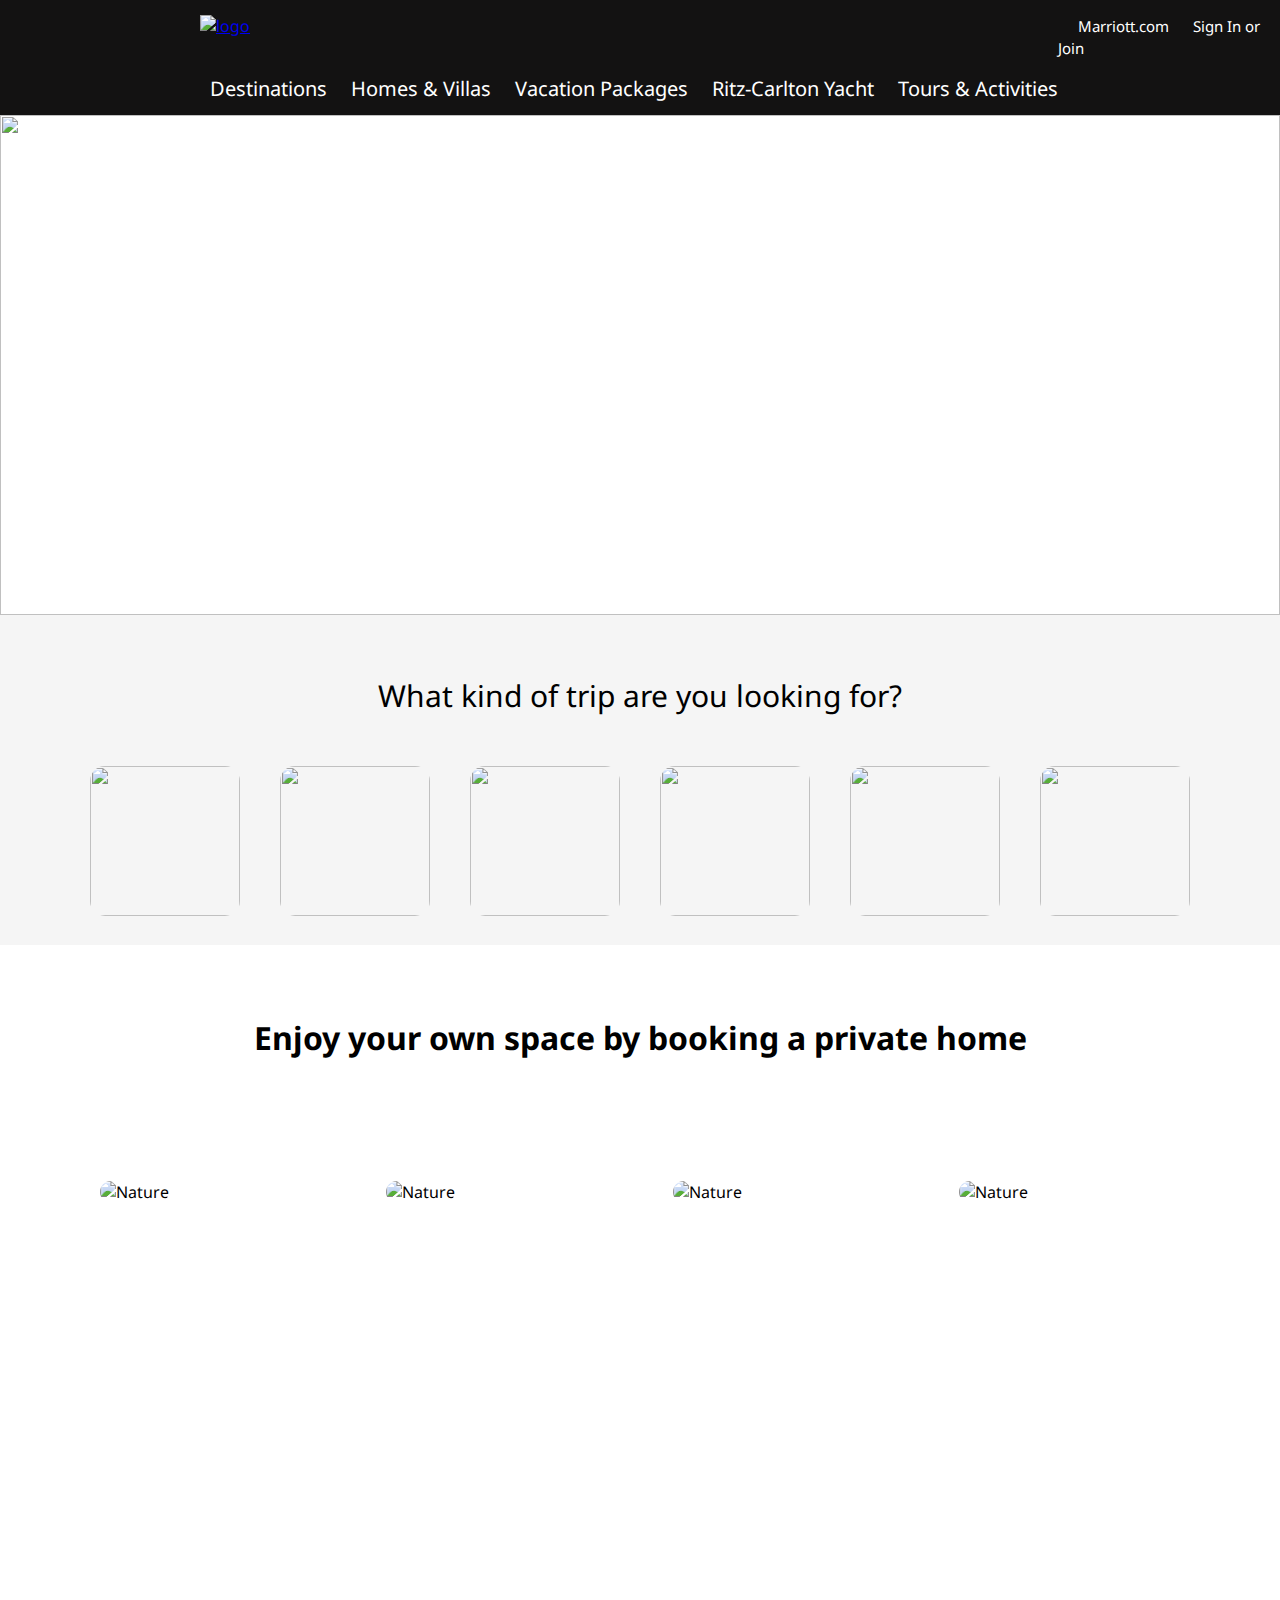
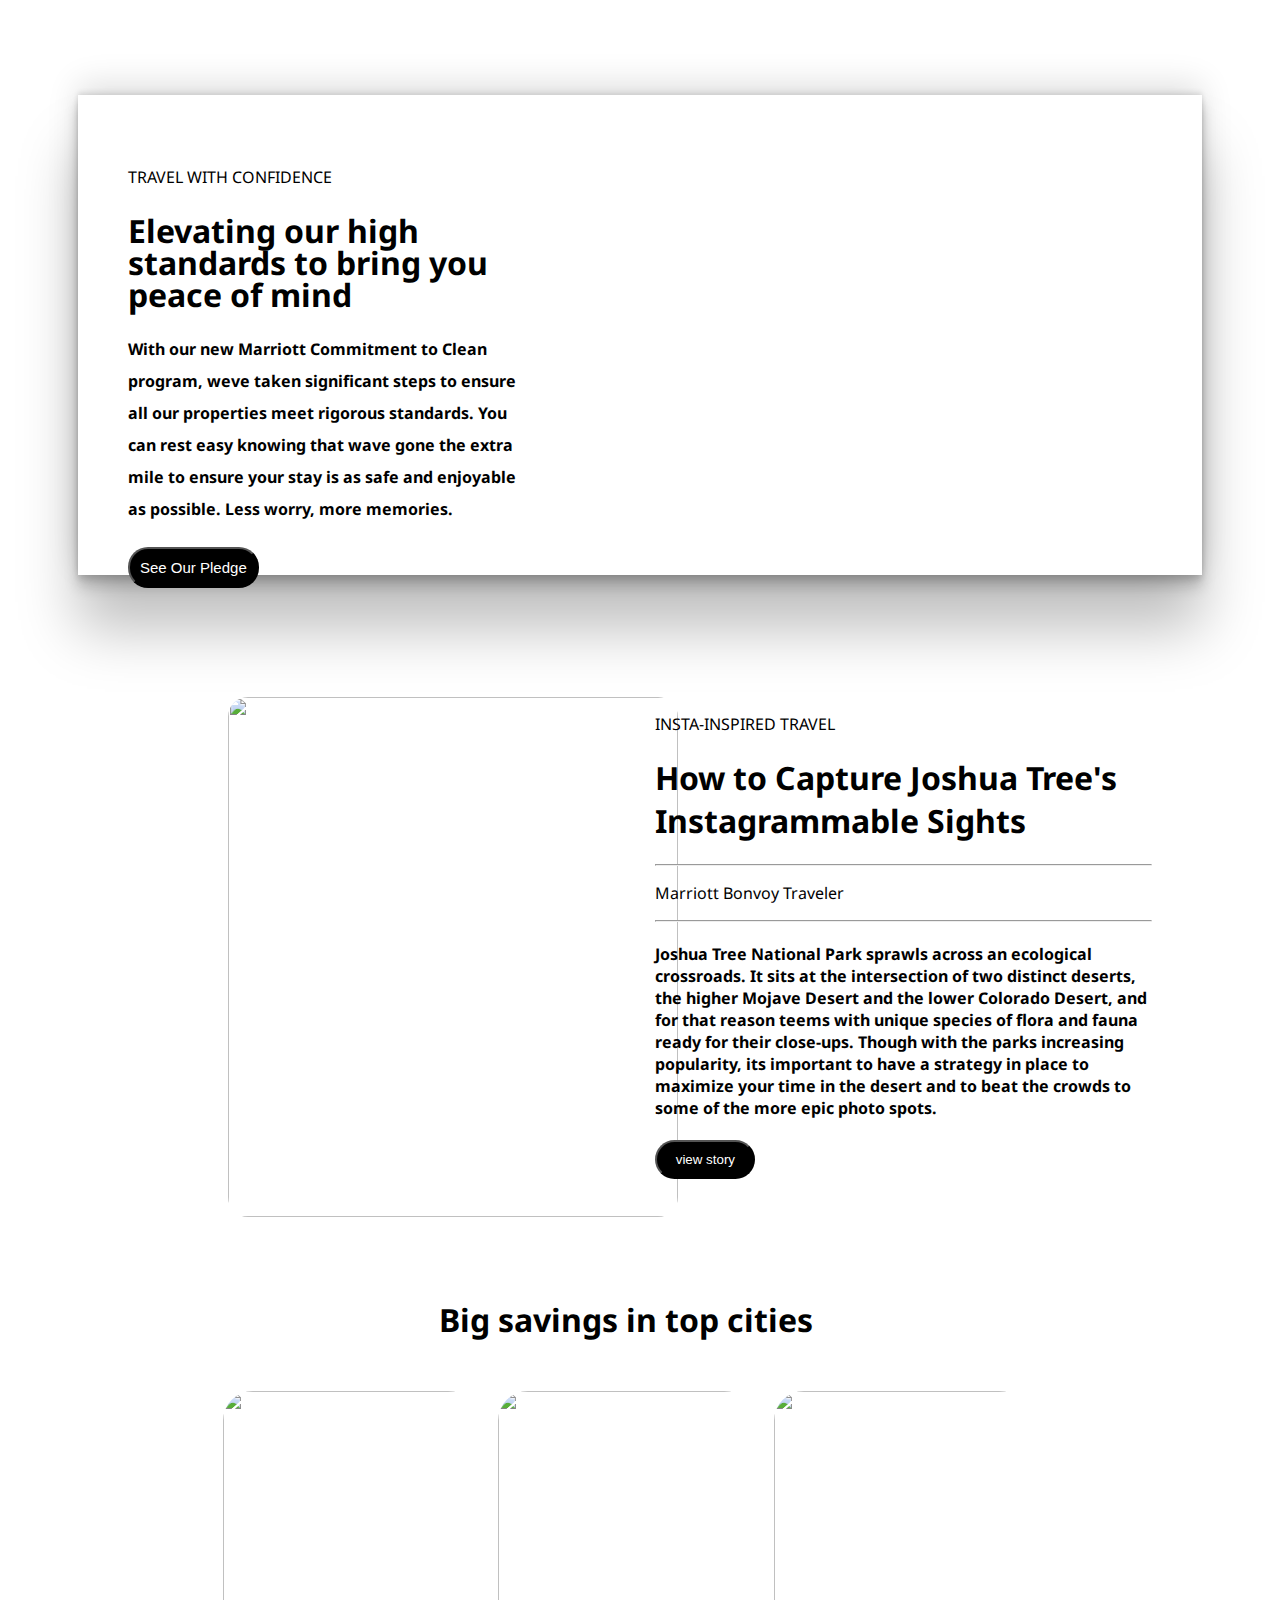
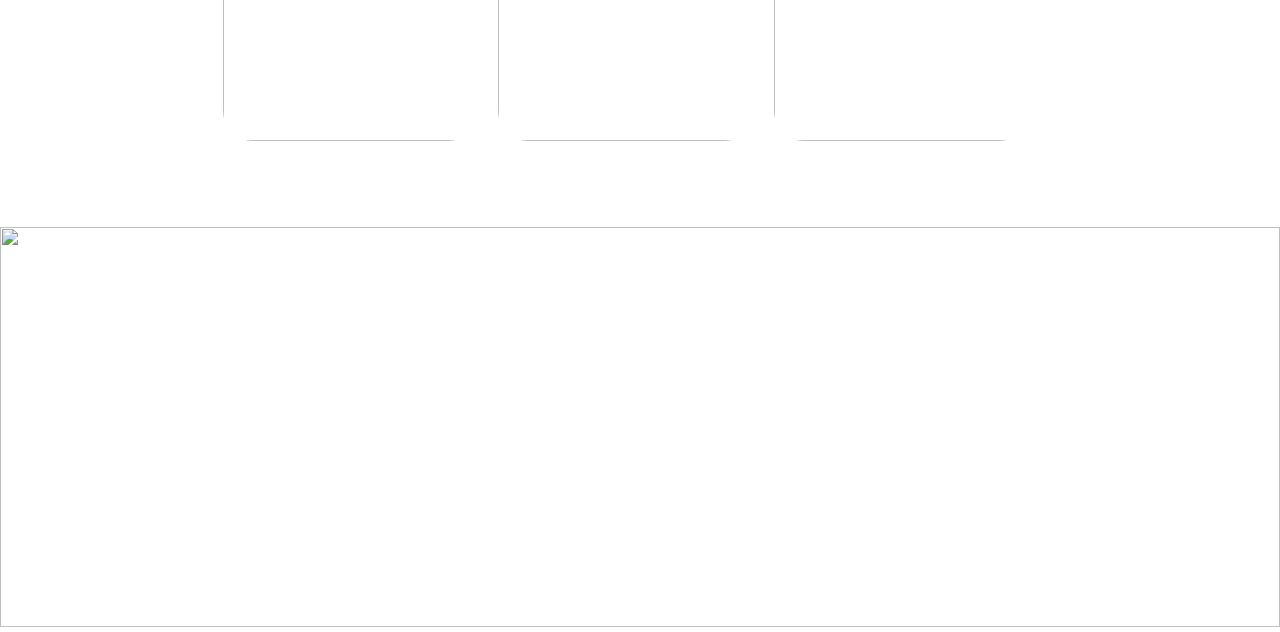
==== Vacation.html @ 4ca2f534 "gofordeploy" ====
<!DOCTYPE html>
<html lang="en">

<head>
    <meta charset="UTF-8">
    <meta http-equiv="X-UA-Compatible" content="IE=edge">
    <meta name="viewport" content="width=device-width, initial-scale=1.0">
    <title>Vacation</title>
    <link rel="preconnect" href="https://fonts.googleapis.com">
    <link rel="preconnect" href="https://fonts.gstatic.com" crossorigin>
    <link
        href="https://fonts.googleapis.com/css2?family=M+PLUS+2:wght@500;800&family=Mukta:wght@200&family=Noto+Sans&family=Outfit:wght@100&family=Poppins:wght@300&family=Source+Sans+Pro:wght@300&family=Zen+Kurenaido&display=swap"
        rel="stylesheet">
    <title>Landing Page</title>
    <link rel="shortcut icon" type="image/x-icon" href="https://cache.marriott.com/Images/Mobile/MC_Logos/MarriottApple57x57.png
      " hreflang="en-in" />
   <link rel="stylesheet" href="./Vacation.css">
</head>

<body>
    <div class="container">
        <!-- navbar start here -->
        <div class="navtop">
           <div class="logo">
            <a href="index.html"> <img src="https://i.ibb.co/Cwr8WJw/logo.png" alt="logo"></a> 
            </div>
            <div class="signINorjoin">
                <a href="">Marriott.com</a>
                <a id="dhruvid">Sign In or Join</a>
            </div>
        </div>
        <div class="navdown">
            <div class="leftpart">
                <a href="">Destinations</a>
                <a href="">Homes & Villas</a>
                <a href="">Vacation Packages</a>
                <a href="">Ritz-Carlton Yacht</a>
                <a href="">Tours & Activities</a>
            </div>
        </div>
        <div class="container1">
            <img src="https://i.ibb.co/xGN9Qd0/home-page.png" alt="">

        </div>

        <!-- navbar end here -->

        <!-- trip_looking part start here -->

        <div class="trip_looking">
            <p>What kind of trip are you looking for?</p>
            <div class="looking_places">
                <div class="item">
                    <img src="	https://vacation.marriott.com/img/destination-theme-beach-6336-ver-clsc.jpg" alt="">
                </div>
                <div class="item">
                    <img src="https://vacation.marriott.com/img/destination-theme-family-3848-ver-clsc.jpg" alt="">
                </div>
                <div class="item">
                    <img src="https://vacation.marriott.com/img/destination-theme-outdoor-7236-ver-clsc%20(1).jpg"
                        alt="">
                </div>
                <div class="item">
                    <img src="https://vacation.marriott.com/img/destination-theme-food-2526-ver-clsc.jpg" alt="">
                </div>
                <div class="item">
                    <img src="https://vacation.marriott.com/img/destination-theme-culture-4250-ver-clsc.jpg" alt="">
                </div>
                <div class="item">
                    <img src="https://vacation.marriott.com/img/destination-theme-wellness-5717-ver-clsc.jpg" alt="">
                </div>
            </div>
        </div>
        <!-- trip_looking part end here -->

        <!-- /* home_villas  part start here */ -->

        <div class="home_villas">
            <div class="home_villas_logo">
                <img src="https://homes-and-villas.marriott.com/assets/images/logo.svg" alt="">
            </div>
            <div class="home_villas_header">
                <h1>Enjoy your own space by booking a private home</h1>


            </div>
            <div class="home_villes_card">
                <div class="card1-container">
                    <img src="https://media.istockphoto.com/photos/beautiful-swiss-house-and-landscape-xlarge-picture-id155354459?b=1&k=20&m=155354459&s=170667a&w=0&h=t-7Mn0Y6vS5fgg4ekiWbtCytBH7Bo7AyEw6rHQ_UEko="
                        alt="Nature" alt="">

                    <div class="text-block">
                        <p>MOUNT SIDE VIEW AWAIT</p>
                        <h2>Cozy Cabins</h>
                    </div>
                </div>
                <div class="card1-container">
                    <img src="https://media.istockphoto.com/photos/beautiful-day-to-be-spent-poolside-in-the-back-of-your-luxury-home-picture-id1263907794?b=1&k=20&m=1263907794&s=170667a&w=0&h=aB5glvDXvF4ZKgguAaTpgHNXPZXNOxvm_oB9a3DJFLs="
                        alt="Nature" alt="">

                    <div class="text-block">

                        <p>SUNSHINE AND SURF'S UP</p>
                        <h2>Warn Wether Getaways</h>
                    </div>
                    <div class="card3-container">

                    </div>
                </div>
                <div class="card1-container">
                    <img src="https://vacation.marriott.com/img/destination-theme-beach-6336-ver-clsc.jpg" alt="Nature"
                        alt="">

                    <div class="text-block">

                        <p>CHILL OUT AND RELAX</p>
                        <h2>Coll Weather Escapes</h2>
                    </div>
                    <div class="card3-container">

                    </div>
                </div>
                <div class="card1-container">
                    <img src="https://media.istockphoto.com/photos/on-a-road-trip-with-our-dog-picture-id1324381802?b=1&k=20&m=1324381802&s=170667a&w=0&h=x2JxCpUvXgcY0jcz06QFIXVm1uTFugV4iEjJXbIb4rI="
                        alt="Nature" alt="">

                    <div class="text-block">

                        <p>TAKE THE SCENIC ROUTE</p>
                        <h2>ROAD TRIP ltineraries</h2>
                    </div>
                    <div class="card3-container">

                    </div>
                </div>

            </div>

        </div>
        <!-- /* home_villas  part end here */ -->
        <!-- pop_out section start here -->
        <div class="pop_out-contain">
            <div id="pop_out">
                <div>
                    <p>TRAVEL WITH CONFIDENCE</p>
                    <h1>Elevating our high standards to bring you peace of mind</h1>
                    <h4>With our new Marriott Commitment to Clean program, weve taken significant steps to ensure all
                        our properties meet rigorous standards. You can rest easy knowing that wave gone the extra mile
                        to ensure your stay is as safe and enjoyable as possible. Less worry, more memories.</h4>
                    <button>See Our Pledge</button>
                </div>
                <img src="https://vacation.marriott.com/img/commitmenttoclean.jpg" alt="">
            </div>
        </div>


        <div class="featured-container">
            <img src="https://i.ibb.co/0r95rfx/plenix.png" alt="">
        </div>

        <!-- pop_out section end here -->

        <!-- travel_stories part start here -->

        <div class="travel_stories">
            <div class="travel_stories_headline">

            </div>
            <div class="travel_storii">
                <div class="travel_stories_logo">
                    <img src="https://i.ibb.co/TPmgK0s/logogoogo.png
                    " alt="">
                </div>
                <div class="travel_stories_via">
                    <p>INSTA-INSPIRED TRAVEL</p>
                    <h1>How to Capture Joshua Tree's Instagrammable Sights</h1>
                    <hr>
                    <p>Marriott Bonvoy Traveler</p>
                    <hr>
                    <h4>Joshua Tree National Park sprawls across an ecological crossroads. It sits at the intersection
                        of two distinct deserts, the higher Mojave Desert and the lower Colorado Desert, and for that
                        reason teems with unique species of flora and fauna ready for their close-ups. Though with the
                        parks increasing popularity, its important to have a strategy in place to maximize your time in
                        the desert and to beat the crowds to some of the more epic photo spots.</h4>
                    <button>
                        view story
                    </button>

                </div>

            </div>


        </div>
        <!-- travel_stories part End start here -->
        <div class="big_saving">
            <h1>Big savings in top cities</h1>
            <div class="big_saving_div">
               <div class="image">
                <img src="https://i.ibb.co/nb1ttTQ/1.png" alt="">
               </div> 
               <div class="image">
                <img src="https://i.ibb.co/nfzt1Fx/2.png" alt="">
               </div>
               <div class="image">
                <img src="https://i.ibb.co/x8H2SsB/3.png" alt="">
               </div>
            </div>
        </div>


       <div class="vacation_footer">
         <img src="https://i.ibb.co/zrPsd4Y/footer.png" alt="">
       </div>


    </div>


</body>

</html>

<script>
    let arr=JSON.parse(localStorage.getItem("UserData"))

    document.querySelector("#dhruvid").textContent=arr[0];
</script>
---- Vacation.css ----
body {
    font-family: 'Poppins', sans-serif;
    font-family: 'Noto Sans', sans-serif;
    margin:0%;
}

/* navbar start here */
.navtop {
    height: 40px;
    width: 100%;
    /* border: 2px solid red; */
    display: flex;
    background-color: rgb(19, 18, 18);
    padding-top: 15px;
}

.logo {
    height: 100%;
    width: 70%;
    /* border: 2px solid yellow; */
    margin-left: 200px;
}

.signINorjoin {
    height: 100%;

    /* border:  2px solid green; */

}

.signINorjoin>a {
    font-size: 15px;
    color: white;
    text-decoration: none;
    margin-left: 20px;

}

.navdown {
    height: 20px;

    /* border: 2px solid red; */
    background-color: rgb(19, 18, 18);
    display: flex;
    padding: 20px;
}

.leftpart {
    margin-left: 170px;
    width: 80%;
}

.leftpart>a {
    font-size: 20px;
    text-transform: none;
    color: white;
    text-decoration: none;
    margin-left: 20px;
    
 
}

a:hover {
    text-decoration: underline;
}


/* navbar end here */

/* trip_looking part css start here */
.trip_looking {
    height: 300px;
    /* border: 2px solid red; */
    font-size: 30px;
    text-align: center;
    background-color: #f5f5f5;
    padding-top: 30px;
}

.looking_places {
    display: flex;
    justify-content: center;
    /* border: 2px solid green; */

}

.item>img {

    transition: transform .9s;
    width: 150px;
    height: 150px;
    padding: 20px;
    border-radius: 35px;

}

.item>img:hover {
    -ms-transform: scale(1.2);
    /* IE 9 */
    -webkit-transform: scale(1.2);
    /* Safari 3-8 */
    transform: scale(1.2);
}

.container1 {
    height: 500px;
    cursor: pointer;
    /* border: 2px solid red; */
}

.container1>img {
    height: 100%;
    width: 100%;
}

/* trip_looking part css End here */

/* home_villas css part start here */

.home_villas {
    height: 700px;
    /* border: 2px solid red; */
    margin-top: 50px;
}

.home_villas_logo {
    /* border: 2px solid red; */
    display: grid;
    justify-content: center;
}

.home_villas_header {
    text-align: center;
}

.home_villes_card {
    /* border: 2px solid green; */
    display: grid;
    grid-template-columns: repeat(4, 1fr);
    padding: 80px;
    grid-gap: 25px;
}

.home_villes_card>div>img {
    height: 350px;
    width: 100%;
    border-radius: 60px;
    padding: 20px;
}

.card1-container {
    position: relative;
    transition: transform .7s;
      

}

.home_villes_card>:hover {

    -ms-transform: scale(1.1);
 
    -webkit-transform: scale(1.1);
  
    transform: scale(1.1);
}



.text-block {
    position: absolute;
    top: 60%;
    left: 20%;
    color: white;

}

/* home_villas css part end here */

/* <!-- pop_out section start here --> */
#pop_out {
    height: 380px;
    width: 80%;
    padding: 50px;
    margin: auto;
    display: grid;

    grid-template-columns: repeat(2, 1fr);
    box-shadow: rgba(0, 0, 0, 0.25) 0px 54px 55px, rgba(0, 0, 0, 0.12) 0px -12px 30px, rgba(0, 0, 0, 0.12) 0px 4px 6px, rgba(0, 0, 0, 0.17) 0px 12px 13px, rgba(0, 0, 0, 0.09) 0px -3px 5px;
}

#pop_out>div {
    height: 100%;
    width: 80%;
    line-height: 201%;
}

#pop_out>div>button {
    background-color: black;
    color: white;
    padding: 10px;
    font-size: 15px;
    border-radius: 20px;
}

.featured-container {
    margin-bottom: 50px;

    width: 100%;
    margin-top: 50px;
}

.featured-container>img {
    width: 100%;
}


/* <!-- pop_out section end here --> */


/* travel_stories part start here */

.travel_story {
    height: 400px;
    width: 90%;
    border: 2px solid red;
    margin: auto;

}

.travel_storii {
    margin: auto;
    width: 80%;
    display: grid;
    grid-template-columns: repeat(2, 1fr);
    grid-column-gap: 3%;
}

.travel_stories_logo {
    height: 520px;
    width: 450px;
}

.travel_stories_logo>img {
    border-radius: 20px;
    height: 100%;
    width: 100%;
    margin-left: 100px;
   
}

.travel_stories_via>button {
    padding: 10px;
    background-color: black;
    color: white;
    border-radius: 30px;
    width: 100px;
}

/* travel_stories css part end here */

.big_saving{
    height: 500px;
    width: 90%;
    margin: auto;
    padding-top: 10px;
    /* border: 2px solid red; */
    margin: 50px;
   text-align: center;    
   
}
.big_saving_div{
    display: flex;
   grid-template-columns: repeat(3,1fr);
    grid-gap: 20px;
  width: 70%;
  margin: 50px auto;
    /* border: 2px solid rgb(0, 236, 106); */
  
}
 .image{
     height:350px;
     width:300px;
     /* border: 2px solid rgb(0, 236, 106); */
     overflow: hidden;
     border-radius: 30px;
     
     
 }
 .image>img{
     height: 350px;
     width: 300px;
     /* border: 2px solid rgb(0, 236, 106); */
     transition: all 2s ease;
 }
 .image img:hover {
    width: 350px;
    height: 400px;
  }

  /* footer css start here */
  .vacation_footer{
      height: 400px;
 
     text-align: center;
     width: 100%;
  }
  .vacation_footer img{
      height: 100%;
      width: 100%;
      cursor: pointer;
  }
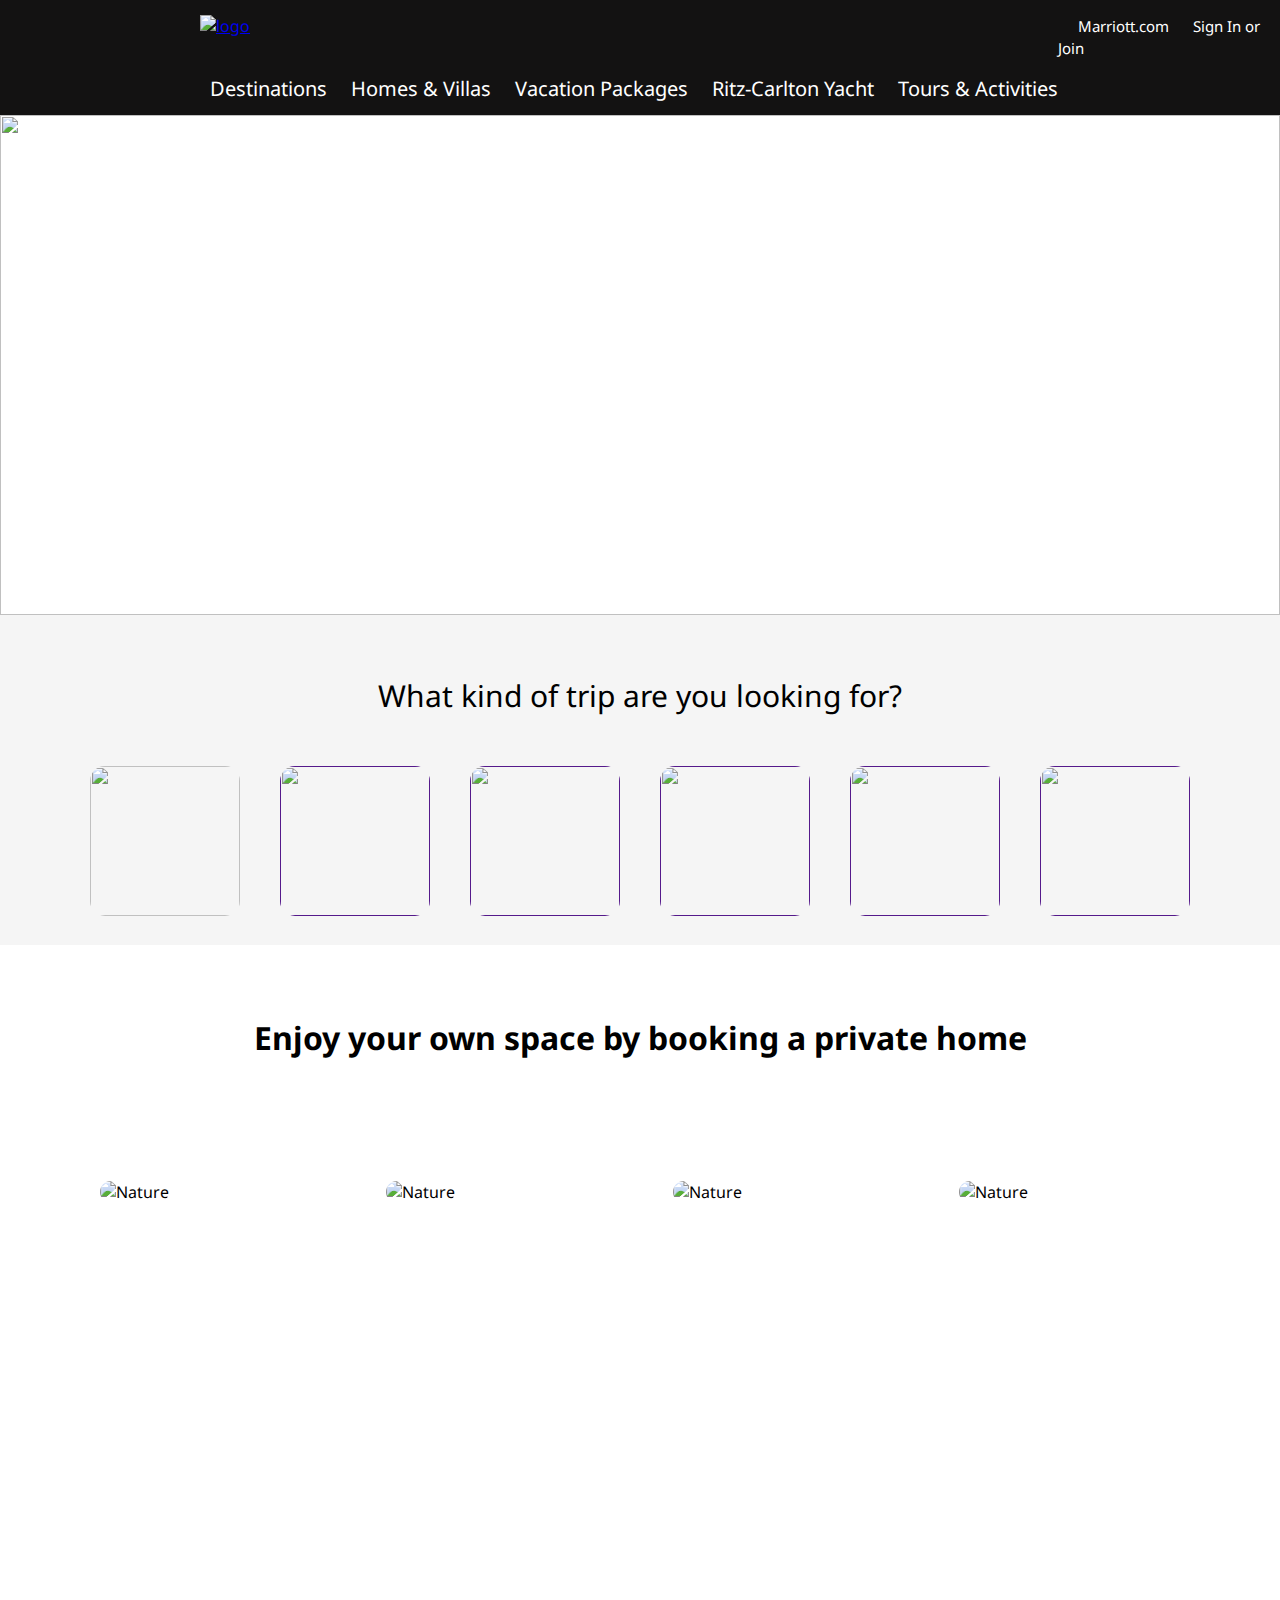
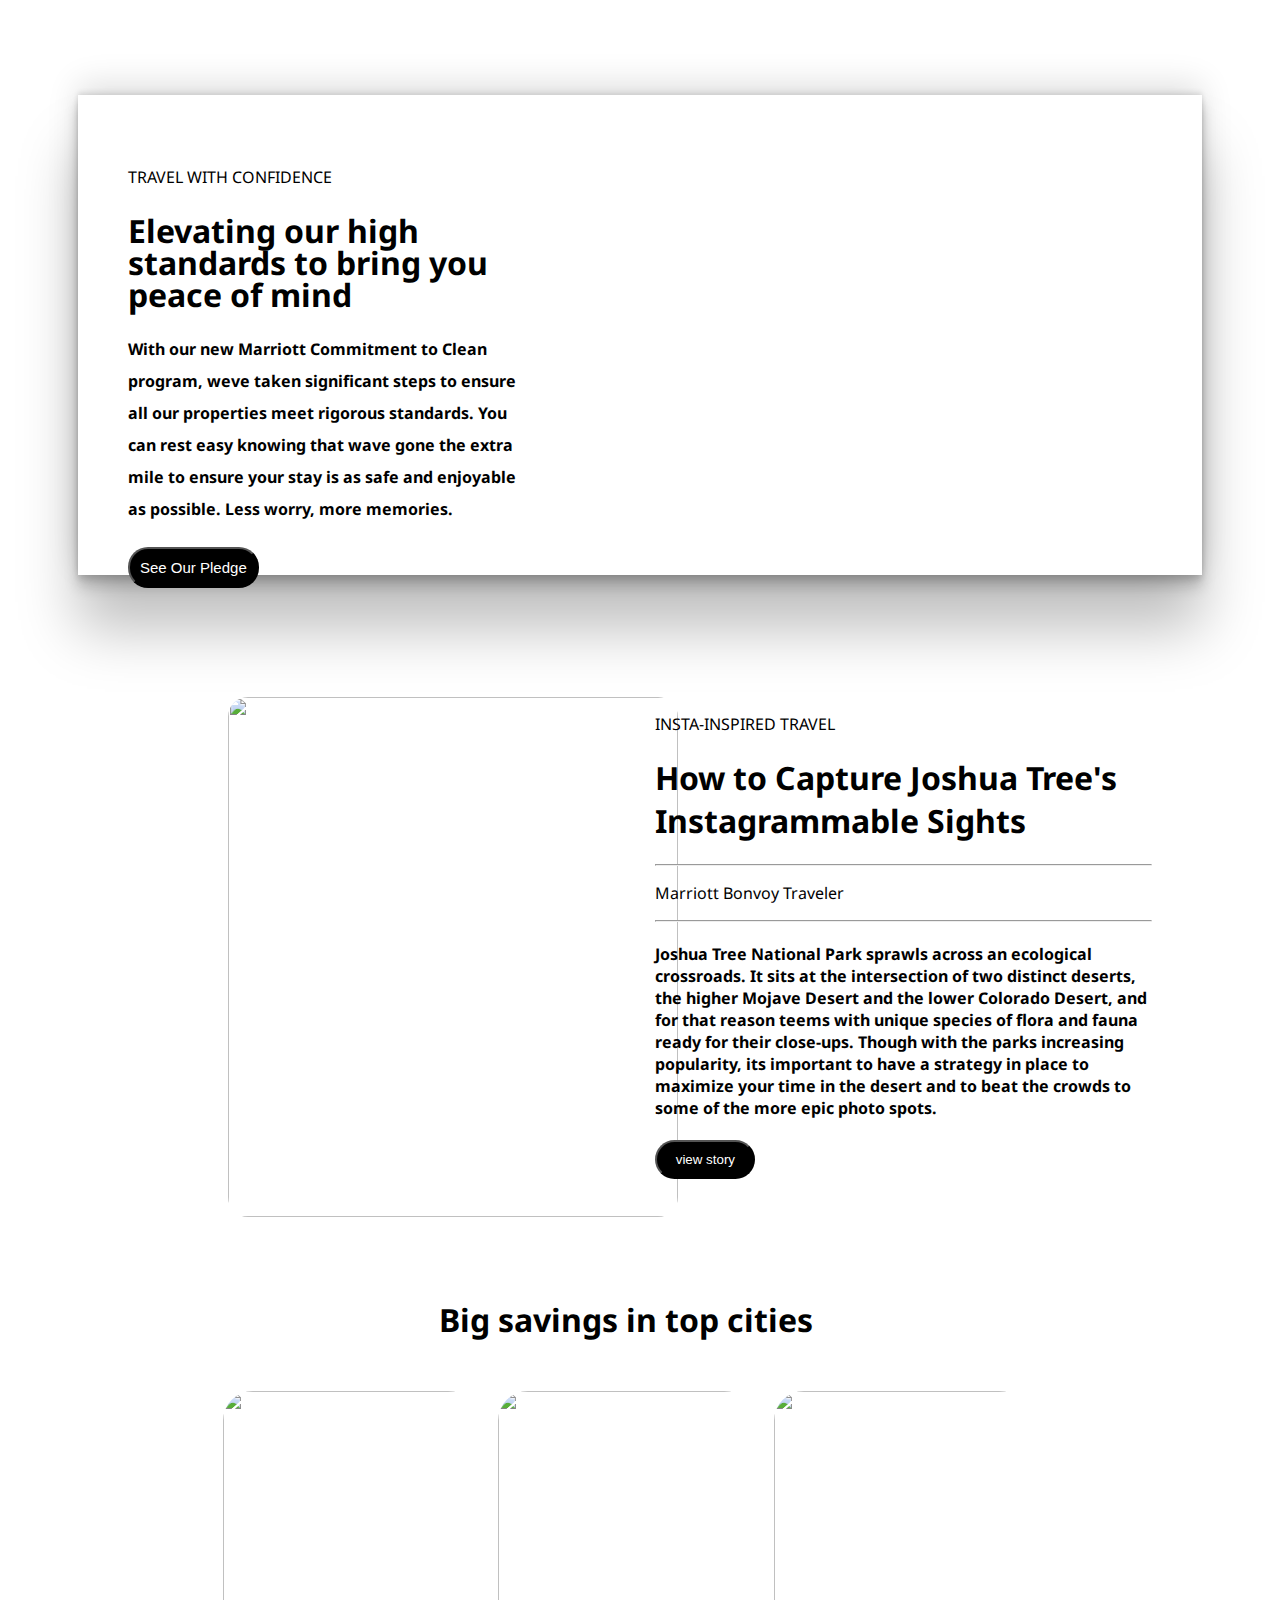
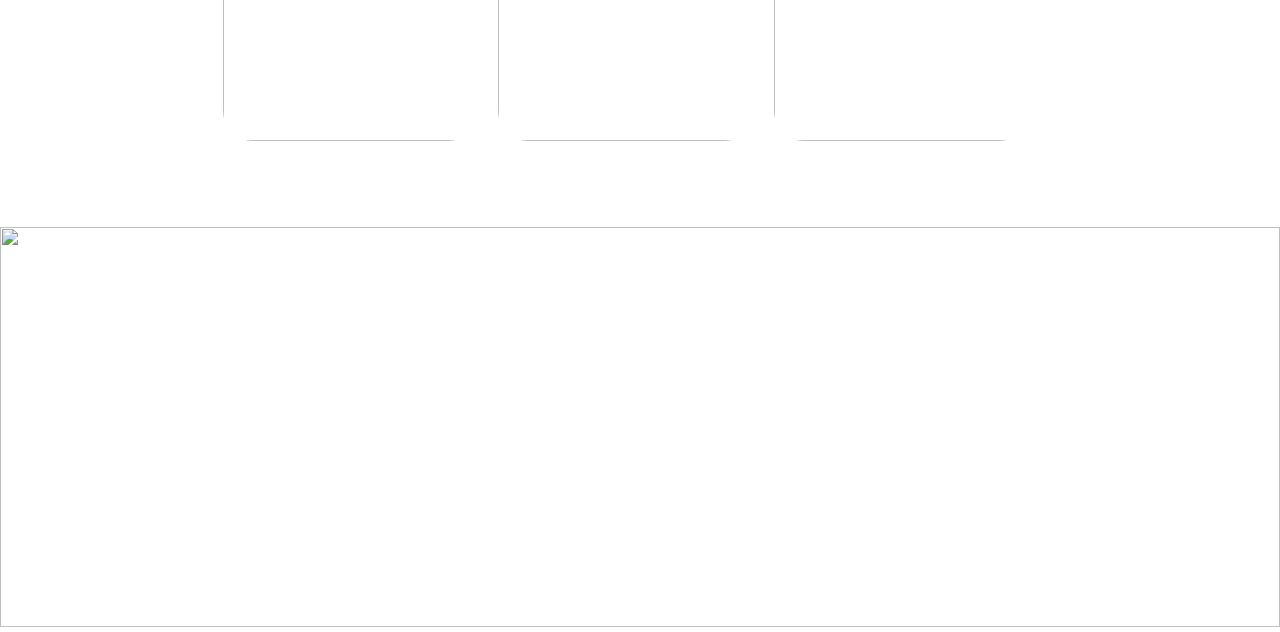
==== commit 1468f330: "adde" ====
--- a/Vacation.html
+++ b/Vacation.html
@@ -51,23 +51,29 @@
             <p>What kind of trip are you looking for?</p>
             <div class="looking_places">
                 <div class="item">
-                    <img src="	https://vacation.marriott.com/img/destination-theme-beach-6336-ver-clsc.jpg" alt="">
-                </div>
-                <div class="item">
-                    <img src="https://vacation.marriott.com/img/destination-theme-family-3848-ver-clsc.jpg" alt="">
-                </div>
-                <div class="item">
-                    <img src="https://vacation.marriott.com/img/destination-theme-outdoor-7236-ver-clsc%20(1).jpg"
-                        alt="">
-                </div>
-                <div class="item">
-                    <img src="https://vacation.marriott.com/img/destination-theme-food-2526-ver-clsc.jpg" alt="">
-                </div>
-                <div class="item">
-                    <img src="https://vacation.marriott.com/img/destination-theme-culture-4250-ver-clsc.jpg" alt="">
-                </div>
-                <div class="item">
-                    <img src="https://vacation.marriott.com/img/destination-theme-wellness-5717-ver-clsc.jpg" alt="">
+                    <a href="/abcd"> <img src="	https://vacation.marriott.com/img/destination-theme-beach-6336-ver-clsc.jpg" alt=""></a>
+                   
+                </div>
+                <div class="item">
+                    <a href=""><img src="https://vacation.marriott.com/img/destination-theme-family-3848-ver-clsc.jpg" alt=""></a>
+                    
+                </div>
+                <div class="item">
+                    <a href=""> <img src="https://vacation.marriott.com/img/destination-theme-outdoor-7236-ver-clsc%20(1).jpg"
+                        alt=""></a>
+                   
+                </div>
+                <div class="item">
+                    <a href=""> <img src="https://vacation.marriott.com/img/destination-theme-food-2526-ver-clsc.jpg" alt=""></a>
+                   
+                </div>
+                <div class="item">
+                    <a href=""><img src="https://vacation.marriott.com/img/destination-theme-culture-4250-ver-clsc.jpg" alt=""></a>
+                    
+                </div>
+                <div class="item">
+                    <a href=""> <img src="https://vacation.marriott.com/img/destination-theme-wellness-5717-ver-clsc.jpg" alt=""></a>
+                   
                 </div>
             </div>
         </div>
--- a/Vacation.css
+++ b/Vacation.css
@@ -84,7 +84,7 @@
 
 }
 
-.item>img {
+.item>a>img {
 
     transition: transform .9s;
     width: 150px;
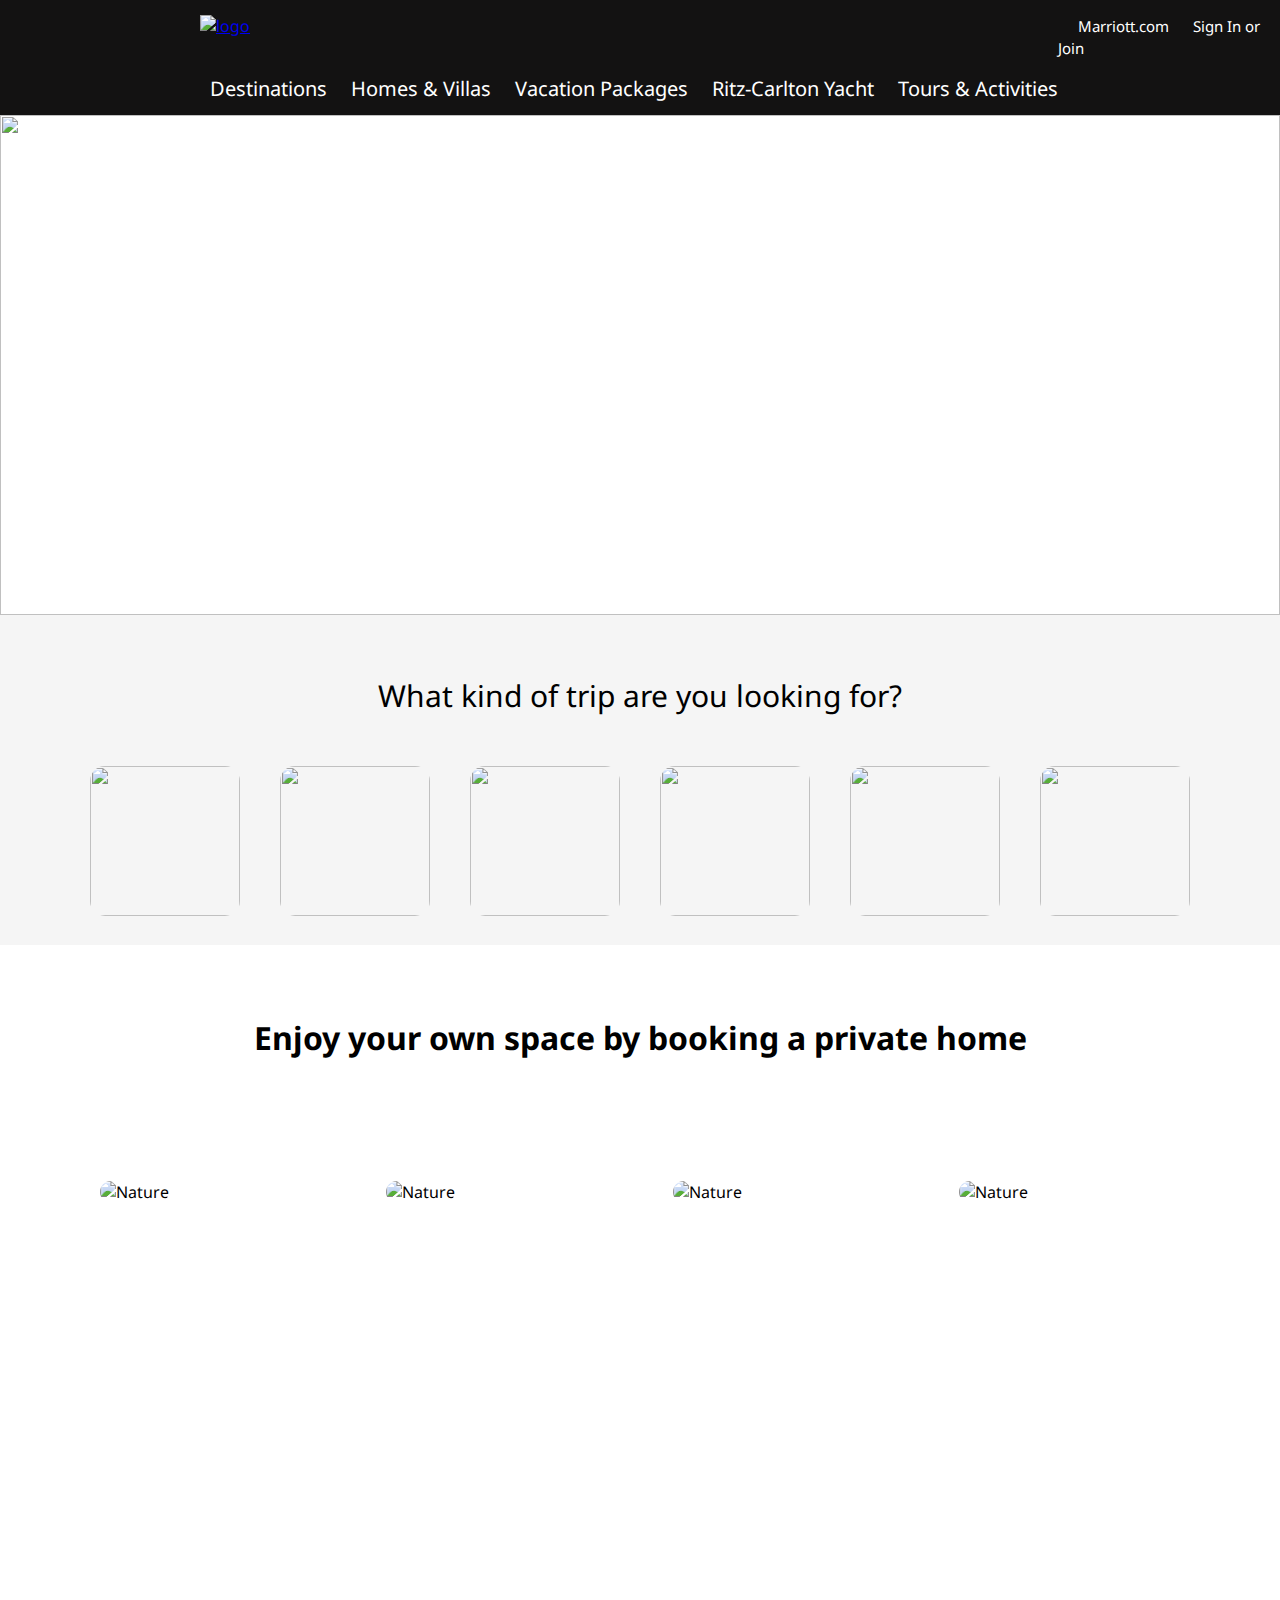
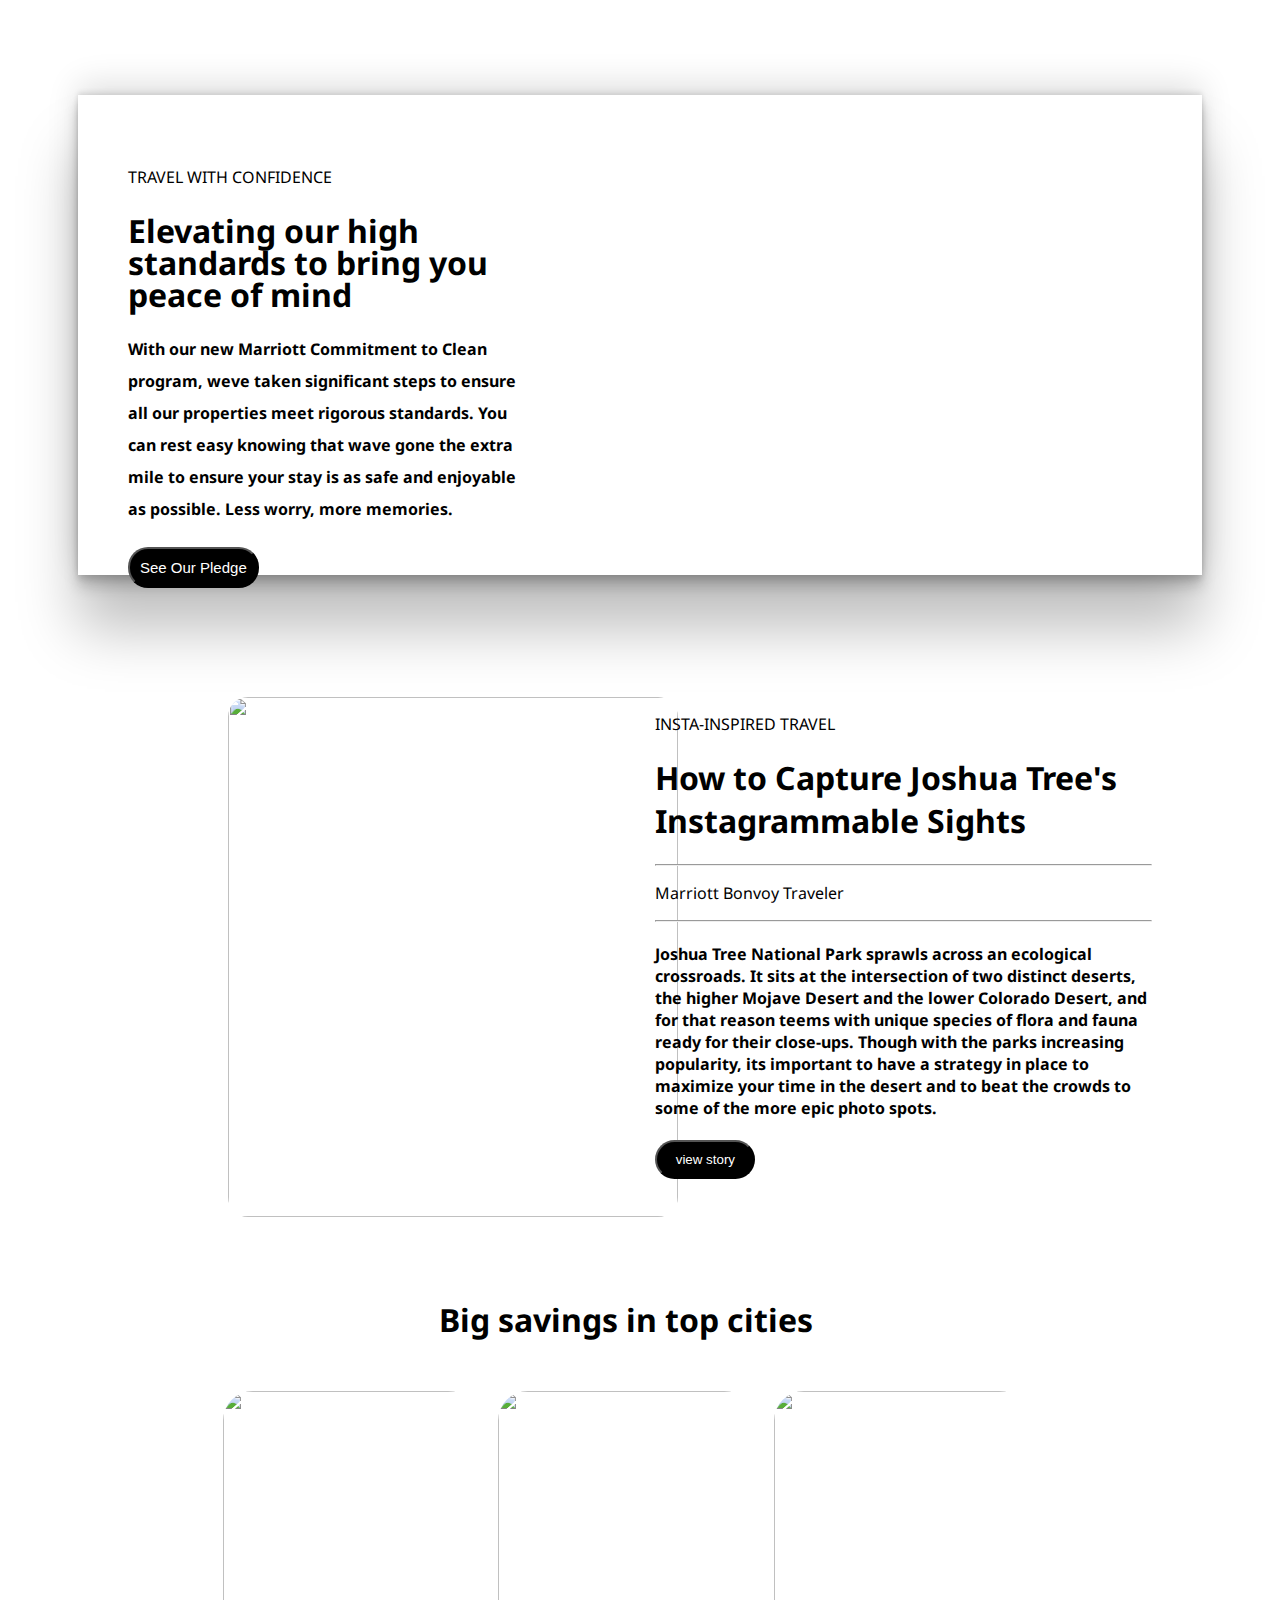
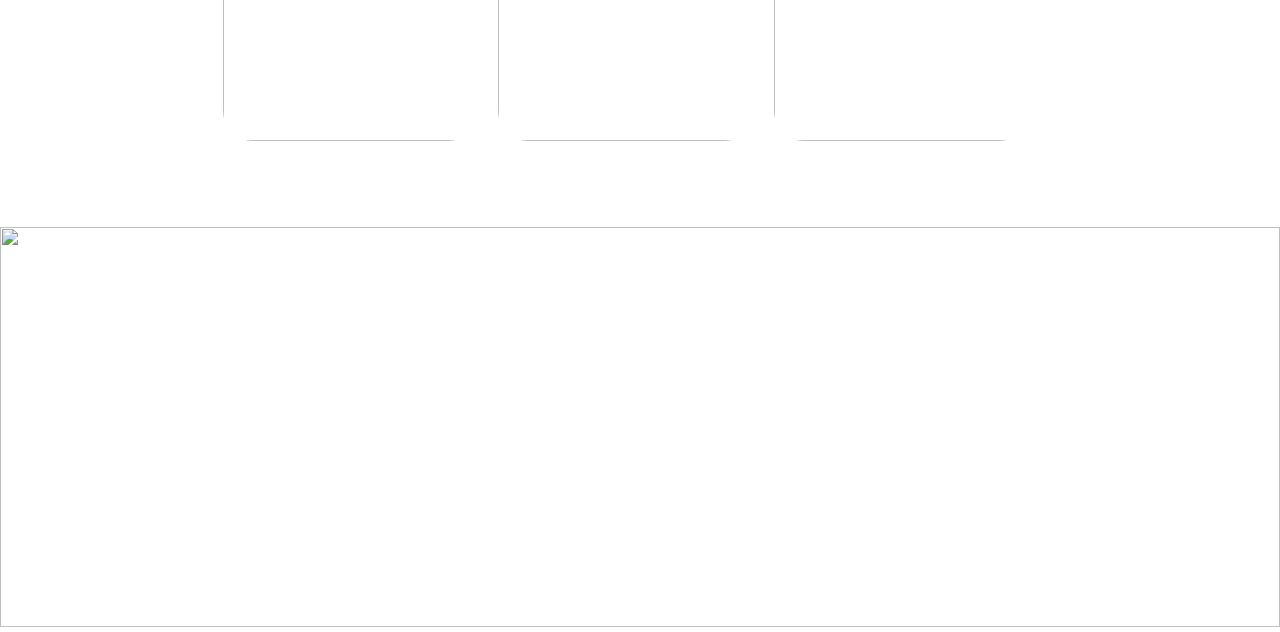
==== commit ab14c524: "adde" ====
--- a/Vacation.html
+++ b/Vacation.html
@@ -51,28 +51,28 @@
             <p>What kind of trip are you looking for?</p>
             <div class="looking_places">
                 <div class="item">
-                    <a href="/abcd"> <img src="	https://vacation.marriott.com/img/destination-theme-beach-6336-ver-clsc.jpg" alt=""></a>
-                   
-                </div>
-                <div class="item">
-                    <a href=""><img src="https://vacation.marriott.com/img/destination-theme-family-3848-ver-clsc.jpg" alt=""></a>
+                    <a href="/vacation_page/inside_vacation.html"> <img src="	https://vacation.marriott.com/img/destination-theme-beach-6336-ver-clsc.jpg" alt=""></a>
+                   
+                </div>
+                <div class="item">
+                    <a href="/vacation_page/inside_vacation.html"><img src="https://vacation.marriott.com/img/destination-theme-family-3848-ver-clsc.jpg" alt=""></a>
                     
                 </div>
                 <div class="item">
-                    <a href=""> <img src="https://vacation.marriott.com/img/destination-theme-outdoor-7236-ver-clsc%20(1).jpg"
+                    <a href="/vacation_page/inside_vacation.html"> <img src="https://vacation.marriott.com/img/destination-theme-outdoor-7236-ver-clsc%20(1).jpg"
                         alt=""></a>
                    
                 </div>
                 <div class="item">
-                    <a href=""> <img src="https://vacation.marriott.com/img/destination-theme-food-2526-ver-clsc.jpg" alt=""></a>
-                   
-                </div>
-                <div class="item">
-                    <a href=""><img src="https://vacation.marriott.com/img/destination-theme-culture-4250-ver-clsc.jpg" alt=""></a>
+                    <a href="/vacation_page/inside_vacation.html"> <img src="https://vacation.marriott.com/img/destination-theme-food-2526-ver-clsc.jpg" alt=""></a>
+                   
+                </div>
+                <div class="item">
+                    <a href="/vacation_page/inside_vacation.html"><img src="https://vacation.marriott.com/img/destination-theme-culture-4250-ver-clsc.jpg" alt=""></a>
                     
                 </div>
                 <div class="item">
-                    <a href=""> <img src="https://vacation.marriott.com/img/destination-theme-wellness-5717-ver-clsc.jpg" alt=""></a>
+                    <a href="/vacation_page/inside_vacation.html"> <img src="https://vacation.marriott.com/img/destination-theme-wellness-5717-ver-clsc.jpg" alt=""></a>
                    
                 </div>
             </div>
--- a/Vacation.css
+++ b/Vacation.css
@@ -94,7 +94,7 @@
 
 }
 
-.item>img:hover {
+.item>a>img:hover {
     -ms-transform: scale(1.2);
     /* IE 9 */
     -webkit-transform: scale(1.2);
